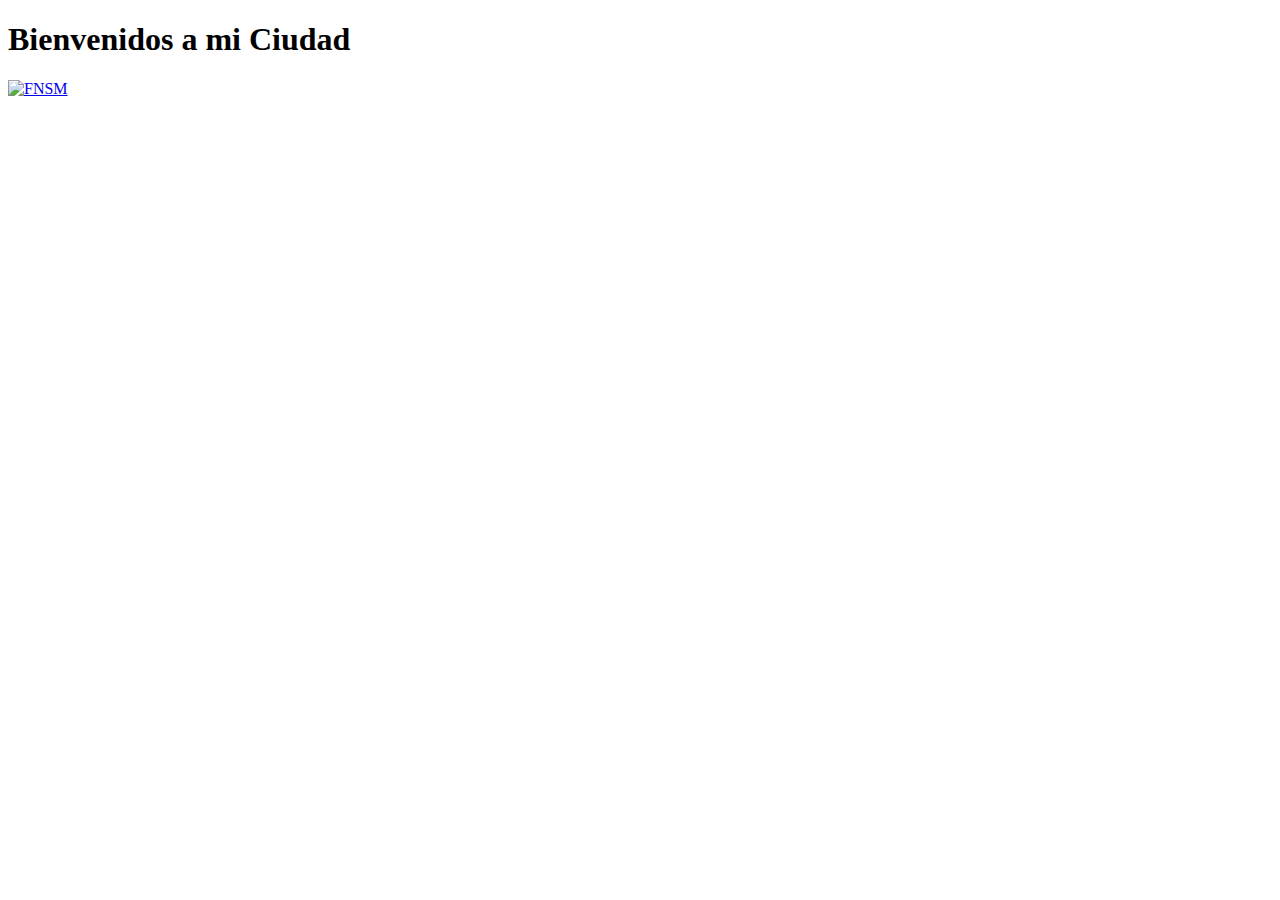
==== HTML/index.html @ 6fafd7f5 "Modulo HTML" ====
<!DOCTYPE html>
<html>
    <head>
        <meta charset=”utf-8>
        <meta name="viewport" content="width=device-width, initial-scale=1.0">
        <title>Aguascalientes</title>
    </head>
    <body>
        <h1>Bienvenidos a mi Ciudad</h1>
        
        <a href="http://127.0.0.1:5500/HTML/about.html"><img width="100%" height="100%" src="https://upload.wikimedia.org/wikipedia/commons/thumb/7/7b/Feria_Nacional_de_San_Marcos_2012_1.jpg/503px-Feria_Nacional_de_San_Marcos_2012_1.jpg"
        alt="FNSM"
        title="Feria Naciona de San Marcos"></a>
        
        
    </body>
</html>
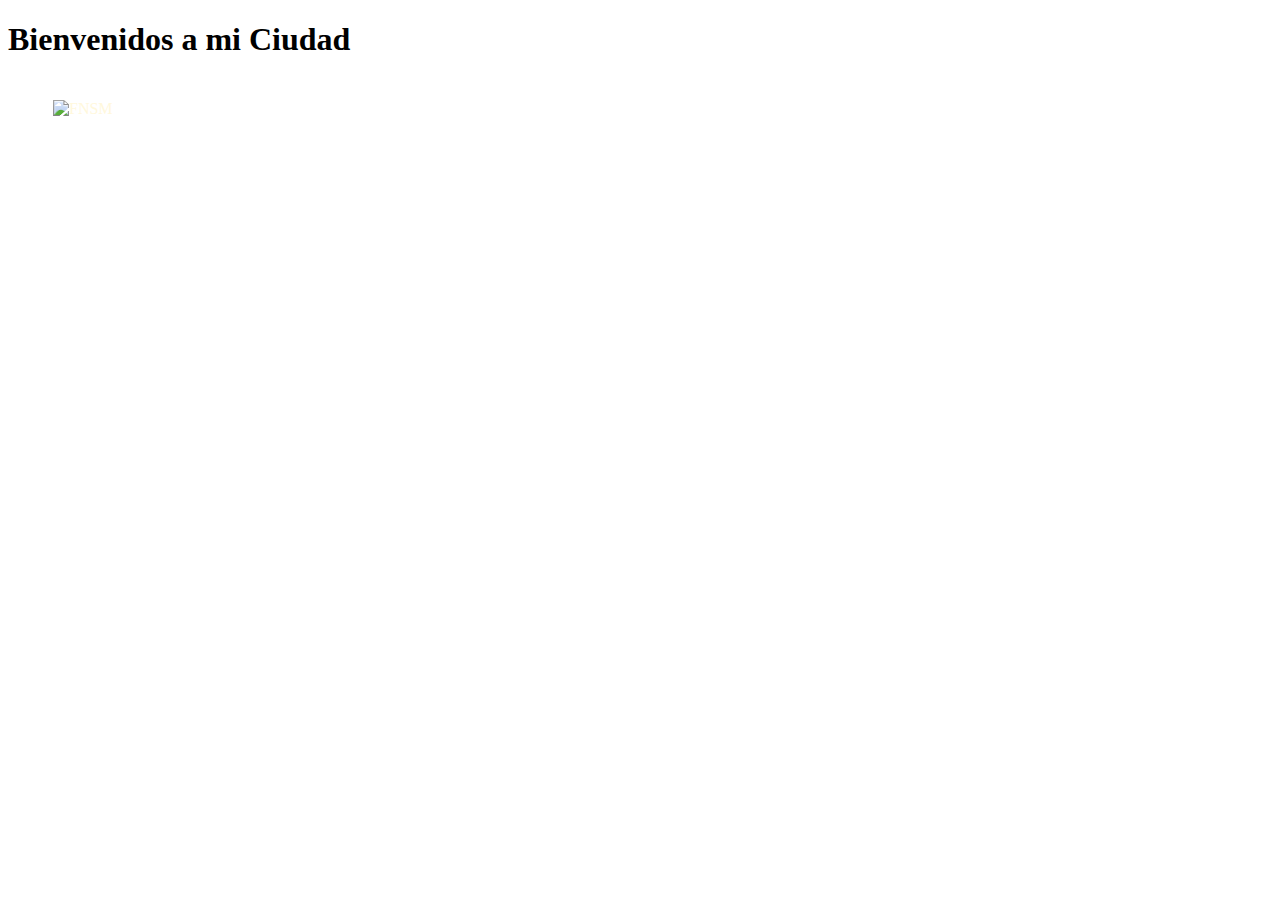
==== commit adfa9f0d: "agregar simulacion de henry challenge" ====
--- a/HTML/index.html
+++ b/HTML/index.html
@@ -4,6 +4,7 @@
         <meta charset=”utf-8>
         <meta name="viewport" content="width=device-width, initial-scale=1.0">
         <title>Aguascalientes</title>
+        <link rel="stylesheet" href="\CSS\index.css">
     </head>
     <body>
         <h1>Bienvenidos a mi Ciudad</h1>
